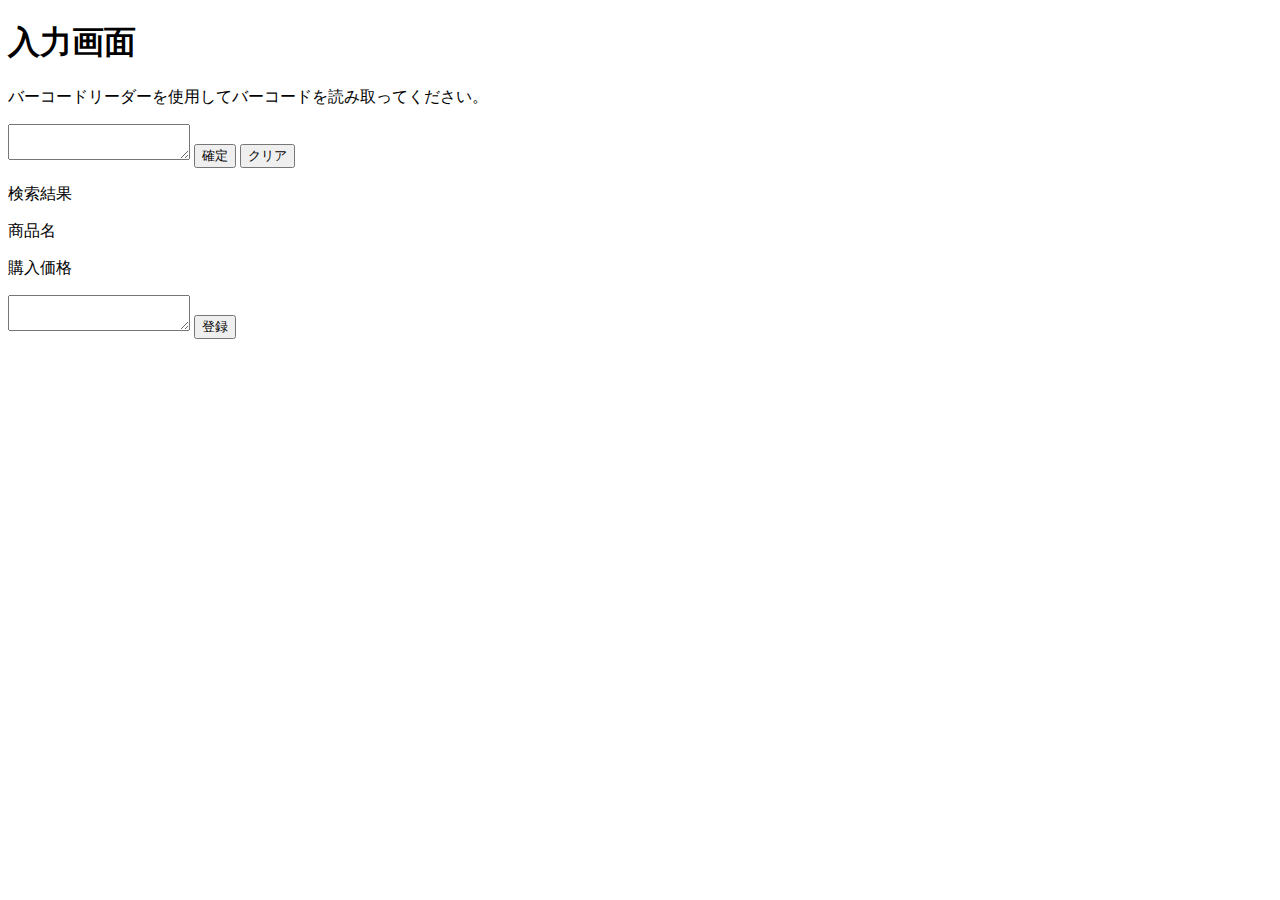
==== index.html @ 14c04bb7 "色々追加" ====
﻿<!DOCTYPE html>

<html lang="ja">
<head>
    <meta charset="utf-8">
    <title>バーコードリーダーを使ってみよう！</title>
</head>
<body>
    <h1>入力画面</h1>
    <p>バーコードリーダーを使用してバーコードを読み取ってください。</p>
    <textarea id="input" maxlength="13"></textarea>

    <button type="button" onclick="search()">
        確定
    </button>

    <button type="button" onclick="allclear()">
        クリア
    </button>
    <p id="janError"></p>
    <p>検索結果</p>
    <p>商品名</p><span id="itemName"></span>

    <p>購入価格</p>
    <textarea id="itemPrice"></textarea>
    <button type="button" onclick="search()">
        登録
    </button>

    <script>

        function search() {
            //JAN取得
            var serarhkeyword = document.getElementById("input").innerText;

            if (serarhkeyword.length == 13) {
                document.getElementById("janError").textContent = null;
                document.getElementById("itemPrice").textContent = null;

                var request = new XMLHttpRequest();
                //アプリケーションID（楽天）
                var applicationId = "1049198666783003336";
                //リクエスト作成
                var requestStr = "https://app.rakuten.co.jp/services/api/IchibaItem/" +
                    "Search/20170706?format=json&keyword=" +
                    serarhkeyword + "&applicationId=" + applicationId;

                request.open('GET', requestStr, true);
                request.responseType = 'json';

                request.onload = function () {
                    var data = this.response;
                    const from_json = JSON.parse(data);

                    // 確認用
                    console.log(from_json);

                    if (from_json.Items[0] != 0) {
                        document.getElementById("itemName").textContent = from_json.Items[1].Item.itemName;
                    }
                    else {
                        document.getElementById("itemName").textContent = "該当商品がありません"
                    }

                };

                request.send();
            }
            else {
                document.getElementById("itemName").textContent = null;
                document.getElementById("itemPrice").textContent = null;
                document.getElementById("janError").textContent = "JANコードの桁数が間違っています"
            }

        }

        function allclear() {
            document.getElementById("input").textContent = null;
            document.getElementById("itemName").textContent = null;
            document.getElementById("itemPrice").textContent = null;
            document.getElementById("janError").textContent = null;
        }

    </script>
</body>
</html>
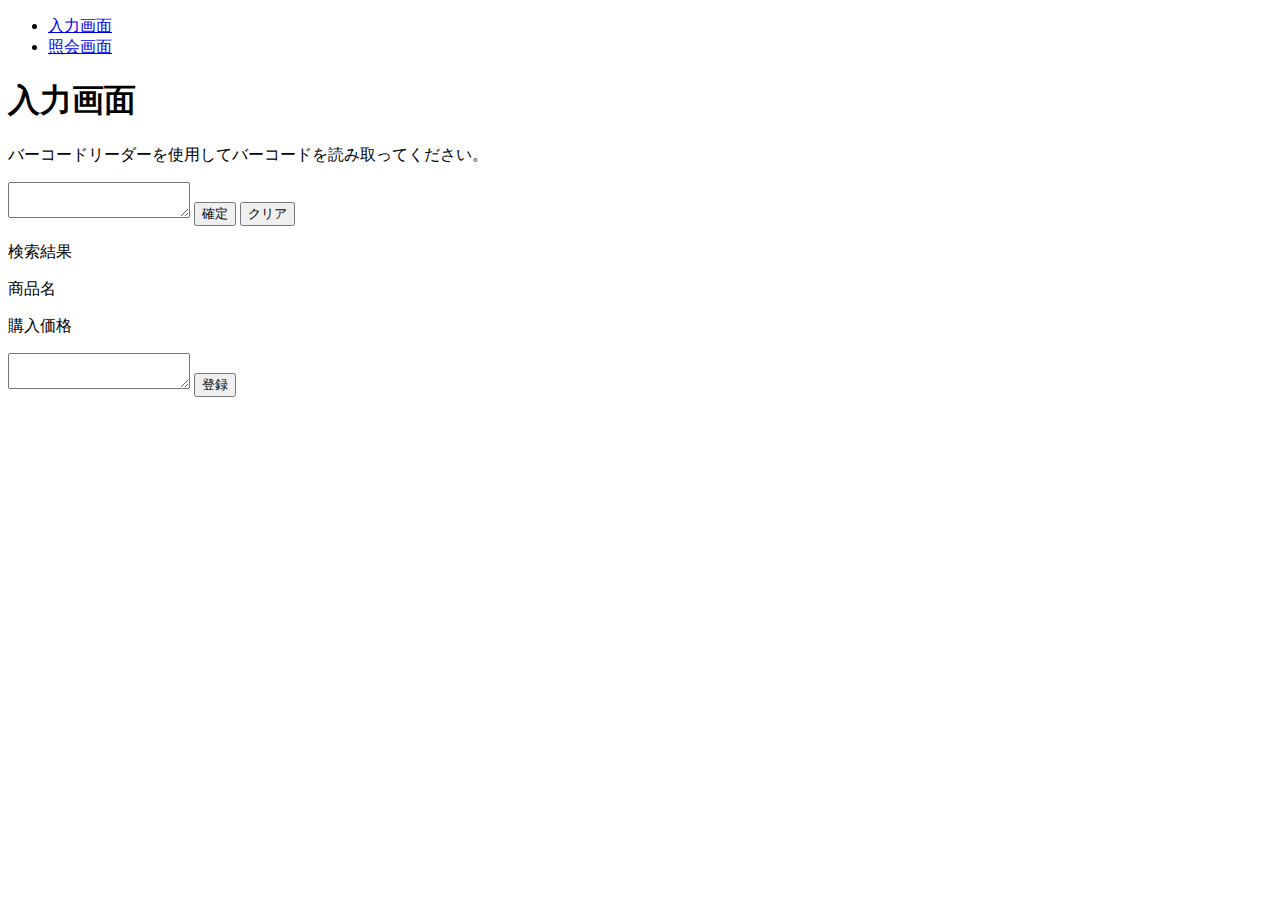
==== commit a2855b06: "ページ追加" ====
--- a/index.html
+++ b/index.html
@@ -6,6 +6,14 @@
     <title>バーコードリーダーを使ってみよう！</title>
 </head>
 <body>
+    <nav>
+        <ul>
+            <li><a href="index.html">入力画面</a></li>
+            <li><a href="table.html">照会画面</a></li>
+        </ul>
+    </nav>
+
+
     <h1>入力画面</h1>
     <p>バーコードリーダーを使用してバーコードを読み取ってください。</p>
     <textarea id="input" maxlength="13"></textarea>
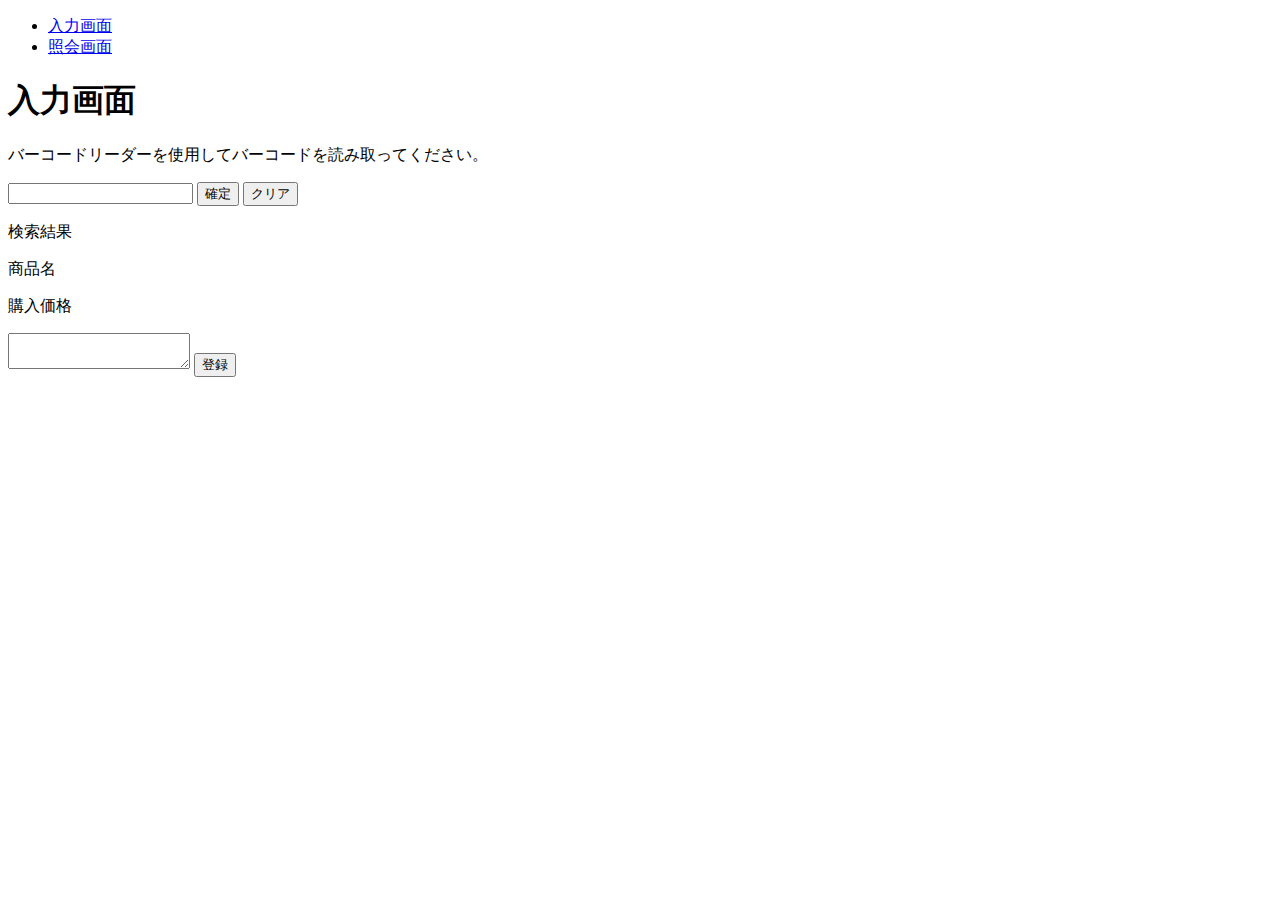
==== commit 3d24c321: "色々変更" ====
--- a/index.html
+++ b/index.html
@@ -16,7 +16,7 @@
 
     <h1>入力画面</h1>
     <p>バーコードリーダーを使用してバーコードを読み取ってください。</p>
-    <textarea id="input" maxlength="13"></textarea>
+    <input type="text" id="input" maxlength="13" >
 
     <button type="button" onclick="search()">
         確定
@@ -39,7 +39,7 @@
 
         function search() {
             //JAN取得
-            var serarhkeyword = document.getElementById("input").innerText;
+            var serarhkeyword = document.getElementById("input").value;
 
             if (serarhkeyword.length == 13) {
                 document.getElementById("janError").textContent = null;
@@ -58,13 +58,13 @@
 
                 request.onload = function () {
                     var data = this.response;
-                    const from_json = JSON.parse(data);
+                    //const from_json = JSON.parse(data);
 
                     // 確認用
-                    console.log(from_json);
+                    console.log(data);
 
-                    if (from_json.Items[0] != 0) {
-                        document.getElementById("itemName").textContent = from_json.Items[1].Item.itemName;
+                    if (data.Items.length != 0) {
+                        document.getElementById("itemName").textContent = data.Items[0].Item.itemName;
                     }
                     else {
                         document.getElementById("itemName").textContent = "該当商品がありません"
@@ -83,7 +83,7 @@
         }
 
         function allclear() {
-            document.getElementById("input").textContent = null;
+            document.getElementById("input").value = null;
             document.getElementById("itemName").textContent = null;
             document.getElementById("itemPrice").textContent = null;
             document.getElementById("janError").textContent = null;
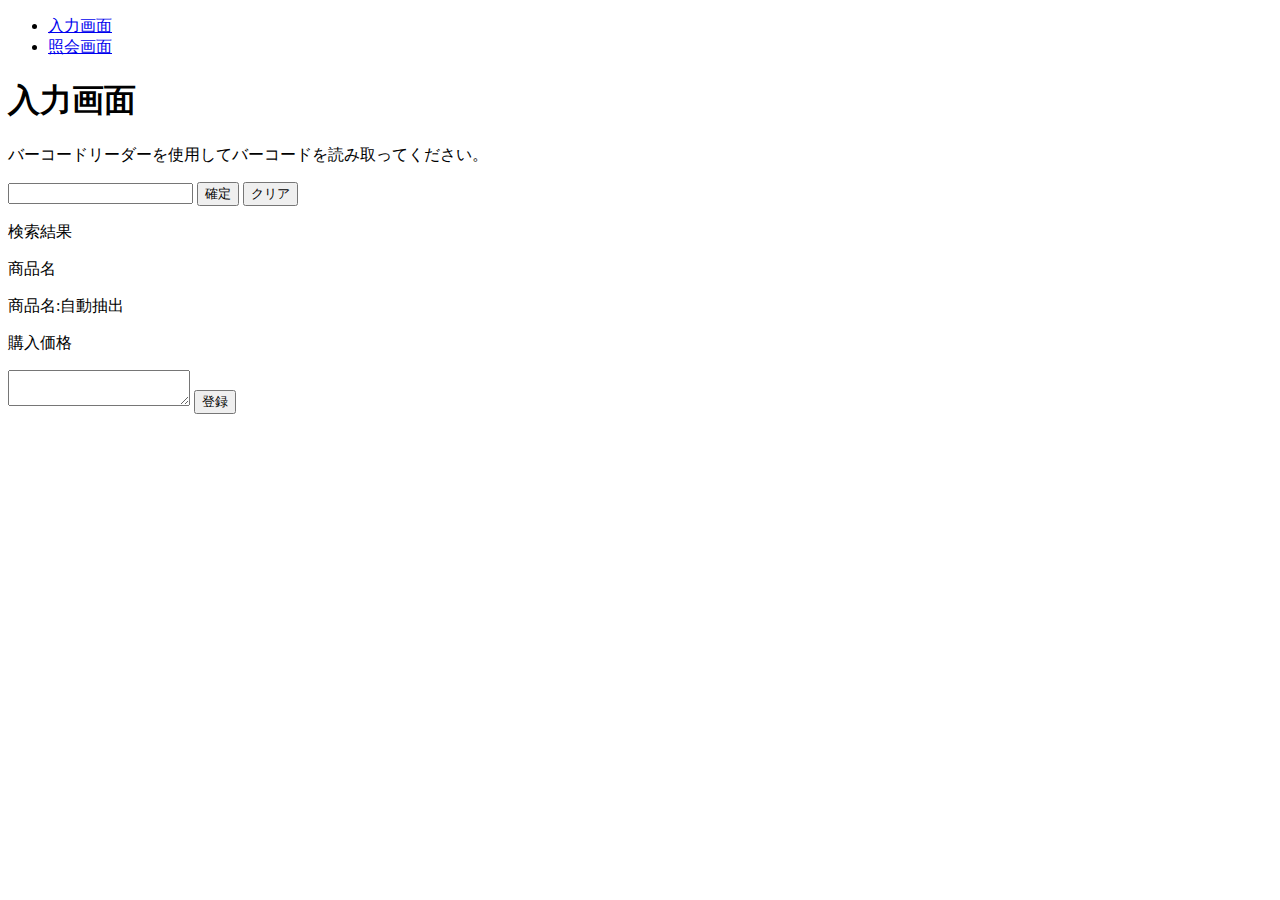
==== commit 00e5d305: "verの修正と文字の比較追加" ====
--- a/index.html
+++ b/index.html
@@ -16,7 +16,9 @@
 
     <h1>入力画面</h1>
     <p>バーコードリーダーを使用してバーコードを読み取ってください。</p>
-    <input type="text" id="input" maxlength="13" >
+    <literal>
+    <input type="text" pattern="^[a-zA-Z0-9]+$" maxlength="13" id="input">
+    </literal>
 
     <button type="button" onclick="search()">
         確定
@@ -28,6 +30,7 @@
     <p id="janError"></p>
     <p>検索結果</p>
     <p>商品名</p><span id="itemName"></span>
+    <p>商品名:自動抽出</p><span id="itemName_auto"></span>
 
     <p>購入価格</p>
     <textarea id="itemPrice"></textarea>
@@ -39,17 +42,17 @@
 
         function search() {
             //JAN取得
-            var serarhkeyword = document.getElementById("input").value;
+            const serarhkeyword = document.getElementById("input").value;
 
             if (serarhkeyword.length == 13) {
                 document.getElementById("janError").textContent = null;
                 document.getElementById("itemPrice").textContent = null;
 
-                var request = new XMLHttpRequest();
+                const request = new XMLHttpRequest();
                 //アプリケーションID（楽天）
-                var applicationId = "1049198666783003336";
+                const applicationId = "1049198666783003336";
                 //リクエスト作成
-                var requestStr = "https://app.rakuten.co.jp/services/api/IchibaItem/" +
+                const requestStr = "https://app.rakuten.co.jp/services/api/IchibaItem/" +
                     "Search/20170706?format=json&keyword=" +
                     serarhkeyword + "&applicationId=" + applicationId;
 
@@ -57,7 +60,7 @@
                 request.responseType = 'json';
 
                 request.onload = function () {
-                    var data = this.response;
+                    const data = this.response;
                     //const from_json = JSON.parse(data);
 
                     // 確認用
@@ -65,6 +68,35 @@
 
                     if (data.Items.length != 0) {
                         document.getElementById("itemName").textContent = data.Items[0].Item.itemName;
+
+                        //30個格納
+                        const ItemNameArray = [];
+
+                        for (let i = 0; i < 30; i++) {
+                            ItemNameArray.push(data.Items[i].Item.itemName)
+                        }
+                        console.log(ItemNameArray)
+
+                        //比較したい
+                        for (let i = 0; i < ItemNameArray[0].length; i++) {
+                            for (let j = 4; j < ItemNameArray[0].length; j++) {
+                                const base = ItemNameArray[0].replace(/\s+/g, "").substr(i, j)
+                                try {
+                                    if ((ItemNameArray[1].replace(/\s+/g, "").match(base))) {
+                                        var result = (ItemNameArray[1].replace(/\s+/g, "").match(base))
+                                        console.log(result)
+                                    }
+                                    else {
+                                        break;
+                                    }
+                                } catch (e) {
+
+                                }
+                            }
+                            if (result)
+                                break;
+                        }
+                        document.getElementById("itemName_auto").textContent = result;
                     }
                     else {
                         document.getElementById("itemName").textContent = "該当商品がありません"
@@ -87,6 +119,7 @@
             document.getElementById("itemName").textContent = null;
             document.getElementById("itemPrice").textContent = null;
             document.getElementById("janError").textContent = null;
+            document.getElementById("itemName_auto").textContent = null;
         }
 
     </script>
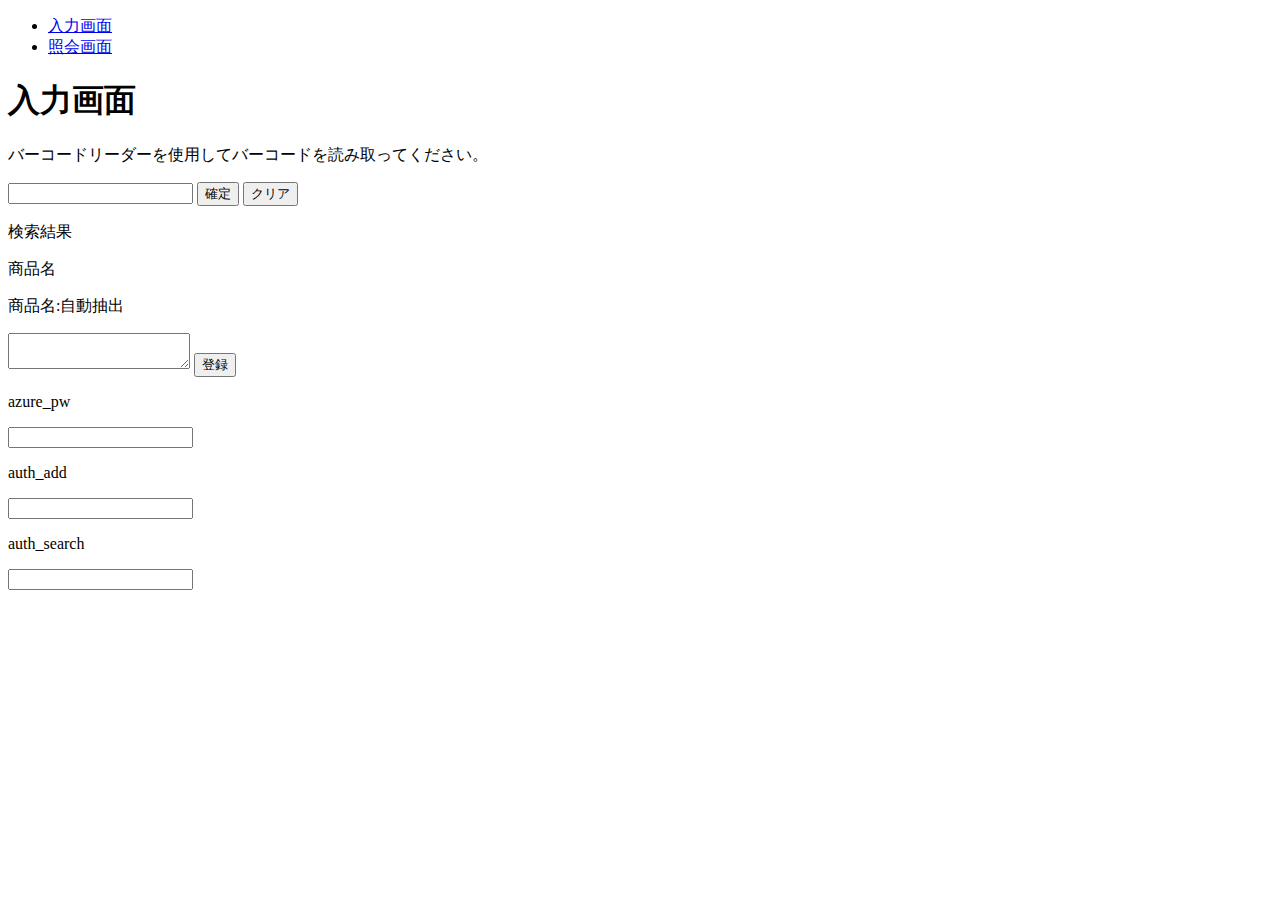
==== commit 965b2cdd: "大幅追加" ====
--- a/index.html
+++ b/index.html
@@ -17,7 +17,7 @@
     <h1>入力画面</h1>
     <p>バーコードリーダーを使用してバーコードを読み取ってください。</p>
     <literal>
-    <input type="text" pattern="^[a-zA-Z0-9]+$" maxlength="13" id="input">
+        <input type="text" pattern="^[a-zA-Z0-9]+$" maxlength="13" id="input">
     </literal>
 
     <button type="button" onclick="search()">
@@ -30,85 +30,126 @@
     <p id="janError"></p>
     <p>検索結果</p>
     <p>商品名</p><span id="itemName"></span>
-    <p>商品名:自動抽出</p><span id="itemName_auto"></span>
+    <p>商品名:自動抽出</p><textarea id="itemName_auto"></textarea>
 
+    <!--
     <p>購入価格</p>
     <textarea id="itemPrice"></textarea>
-    <button type="button" onclick="search()">
+        -->
+    <button type="button" onclick="add()">
         登録
     </button>
+    <p>azure_pw</p>
+    <literal>
+        <input type="text" id="azure_pw">
+    </literal>
+    <p>auth_add</p>
+    <literal>
+        <input type="text" id="auth_add">
+    </literal>
+    <p>auth_search</p>
+    <literal>
+        <input type="text" id="auth_search">
+    </literal>
 
     <script>
-
         function search() {
             //JAN取得
-            const serarhkeyword = document.getElementById("input").value;
+            const searchkeyword = document.getElementById("input").value;
+            const azure_pw = document.getElementById("azure_pw").value;
+            const auth_search = document.getElementById("auth_search").value;
 
-            if (serarhkeyword.length == 13) {
+            if (searchkeyword.length == 13) {
                 document.getElementById("janError").textContent = null;
-                document.getElementById("itemPrice").textContent = null;
+                //document.getElementById("itemPrice").textContent = null;
 
-                const request = new XMLHttpRequest();
-                //アプリケーションID（楽天）
-                const applicationId = "1049198666783003336";
-                //リクエスト作成
-                const requestStr = "https://app.rakuten.co.jp/services/api/IchibaItem/" +
-                    "Search/20170706?format=json&keyword=" +
-                    serarhkeyword + "&applicationId=" + applicationId;
 
-                request.open('GET', requestStr, true);
-                request.responseType = 'json';
 
-                request.onload = function () {
-                    const data = this.response;
-                    //const from_json = JSON.parse(data);
+                const request1 = new XMLHttpRequest();
+                //const requestStr = "http://localhost:7137/api/item_search?janCode=" + searchkeyword + "&password=" + azure_pw;
+                const requestStr = "https://tabunoki-functions.azurewebsites.net/api/item_search?janCode=" + searchkeyword +
+                    "&password=" + azure_pw + "&code=" + auth_search;
 
+                request1.open('GET', requestStr, false);
+                request1.onload = function () {
+                    const itemName_query = this.response;
                     // 確認用
-                    console.log(data);
+                    console.log(itemName_query);
 
-                    if (data.Items.length != 0) {
-                        document.getElementById("itemName").textContent = data.Items[0].Item.itemName;
+                    if (itemName_query == "") {
 
-                        //30個格納
-                        const ItemNameArray = [];
+                        const request = new XMLHttpRequest();
+                        //アプリケーションID（楽天）
+                        const applicationId = "1049198666783003336";
+                        //リクエスト作成
+                        const requestStr = "https://app.rakuten.co.jp/services/api/IchibaItem/" +
+                            "Search/20170706?format=json&keyword=" +
+                            searchkeyword + "&applicationId=" + applicationId;
 
-                        for (let i = 0; i < 30; i++) {
-                            ItemNameArray.push(data.Items[i].Item.itemName)
-                        }
-                        console.log(ItemNameArray)
+                        request.open('GET', requestStr, true);
+                        request.responseType = 'json';
 
-                        //比較したい
-                        for (let i = 0; i < ItemNameArray[0].length; i++) {
-                            for (let j = 4; j < ItemNameArray[0].length; j++) {
-                                const base = ItemNameArray[0].replace(/\s+/g, "").substr(i, j)
-                                try {
-                                    if ((ItemNameArray[1].replace(/\s+/g, "").match(base))) {
-                                        var result = (ItemNameArray[1].replace(/\s+/g, "").match(base))
-                                        console.log(result)
+                        request.onload = function () {
+                            const data = this.response;
+
+                            // 確認用
+                            console.log(data);
+
+                            if (data.Items.length != 0) {
+                                document.getElementById("itemName").textContent = data.Items[0].Item.itemName;
+
+                                //30個格納
+                                const ItemNameArray = [];
+
+                                for (let i = 0; i < 30; i++) {
+                                    ItemNameArray.push(data.Items[i].Item.itemName)
+                                }
+                                console.log(ItemNameArray)
+                                /*
+                                //比較したい
+                                for (let i = 0; i < ItemNameArray[0].length; i++) {
+                                    for (let j = 4; j < ItemNameArray[0].length; j++) {
+                                        const base = ItemNameArray[0].replace(/\s+/g, "").substr(i, j)
+                                        try {
+                                            if ((ItemNameArray[1].replace(/\s+/g, "").match(base))) {
+                                                var result = (ItemNameArray[1].replace(/\s+/g, "").match(base))
+                                                console.log(result)
+                                            }
+                                            else {
+                                                break;
+                                            }
+                                        } catch (e) {
+
+                                        }
                                     }
-                                    else {
+                                    if (result)
                                         break;
-                                    }
-                                } catch (e) {
+                                }
+                                document.getElementById("itemName_auto").textContent = result;
+                                */
+                            }
+                            else {
+                                document.getElementById("itemName").textContent = "該当商品がありません";
+                            }
 
-                                }
-                            }
-                            if (result)
-                                break;
-                        }
-                        document.getElementById("itemName_auto").textContent = result;
+                        };
+
+
+                        request.send();
+
                     }
                     else {
-                        document.getElementById("itemName").textContent = "該当商品がありません"
+                        document.getElementById("itemName").textContent = itemName_query;
                     }
+
 
                 };
 
-                request.send();
+                request1.send();
             }
             else {
                 document.getElementById("itemName").textContent = null;
-                document.getElementById("itemPrice").textContent = null;
+                //document.getElementById("itemPrice").textContent = null;
                 document.getElementById("janError").textContent = "JANコードの桁数が間違っています"
             }
 
@@ -117,11 +158,40 @@
         function allclear() {
             document.getElementById("input").value = null;
             document.getElementById("itemName").textContent = null;
-            document.getElementById("itemPrice").textContent = null;
+            //document.getElementById("itemPrice").textContent = null;
             document.getElementById("janError").textContent = null;
             document.getElementById("itemName_auto").textContent = null;
         }
 
+        function add() {
+            const janCode = document.getElementById("input").value;
+            const itemName = document.getElementById("itemName_auto").value;
+            const azure_pw = document.getElementById("azure_pw").value;
+            const auth_add = document.getElementById("auth_add").value;
+
+            const request = new XMLHttpRequest();
+            //const requestStr = "http://localhost:7137/api/item_add?janCode=" + janCode + "&itemName=" + itemName + "&password=" + azure_pw;
+            const requestStr = "https://tabunoki-functions.azurewebsites.net/api/item_add?janCode=" + janCode + "&itemName=" + itemName +
+                "&password=" + azure_pw + "&code=" + auth_add;
+
+            request.open('POST', requestStr, true);
+            /*
+            request.responseType = 'json';
+
+            request.onload = function () {
+                const data = this.response;
+
+                // 確認用
+                console.log(data);
+
+            };
+            */
+
+            request.send();
+
+        }
+
+
     </script>
 </body>
 </html>
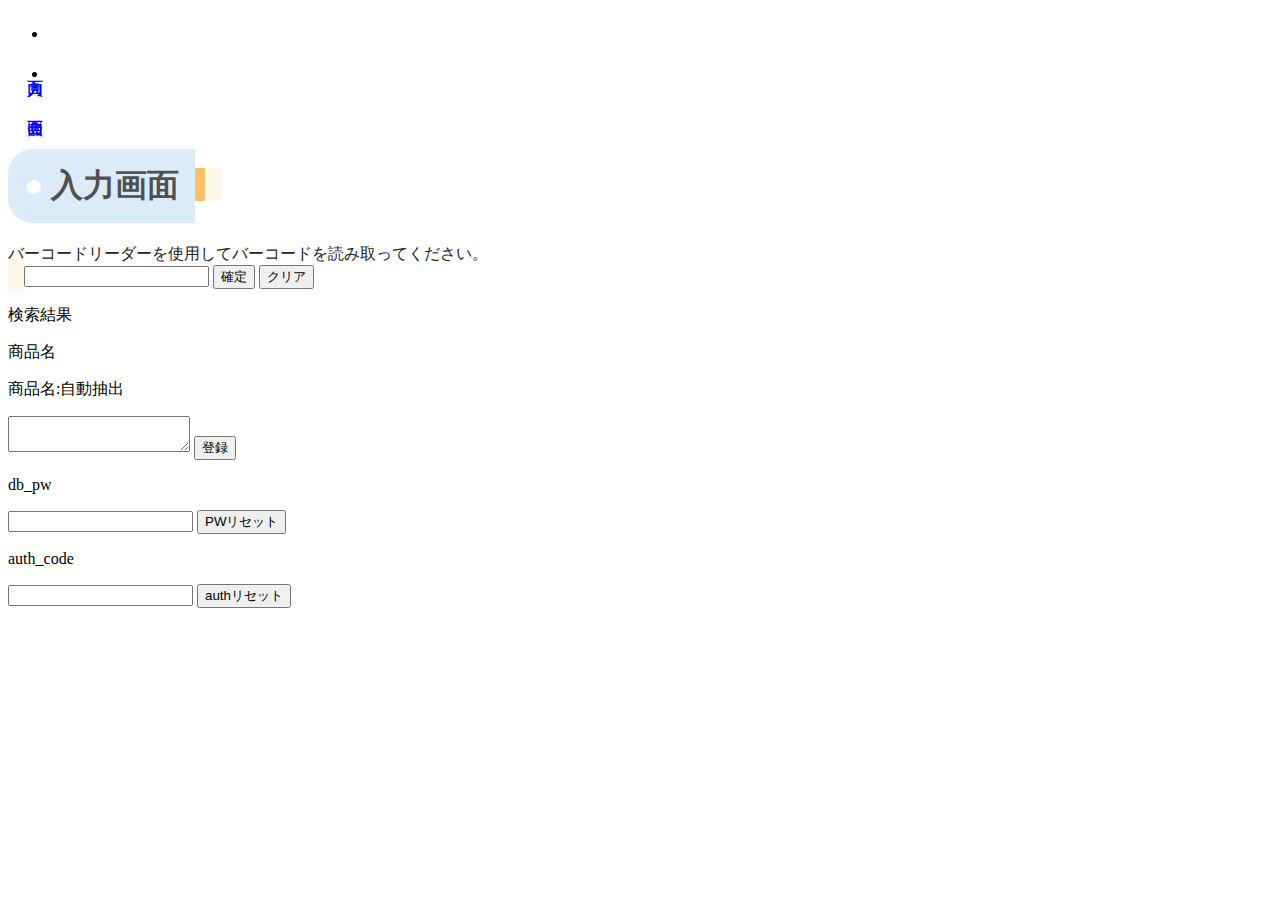
==== commit 110dc15b: "10/21追加" ====
--- a/index.html
+++ b/index.html
@@ -4,18 +4,26 @@
 <head>
     <meta charset="utf-8">
     <title>バーコードリーダーを使ってみよう！</title>
+    <link rel="stylesheet" href="style.css">
 </head>
-<body>
+<body onload="onLoad()">
+    <!--
     <nav>
         <ul>
             <li><a href="index.html">入力画面</a></li>
             <li><a href="table.html">照会画面</a></li>
         </ul>
-    </nav>
+    </nav>-->
+    <ul class="list">
+        <li class="item"><a href="index.html">入力画面</a></li>
+        <li class="item"><a href="table.html">照会画面</a></li>
+    </ul>
 
 
     <h1>入力画面</h1>
-    <p>バーコードリーダーを使用してバーコードを読み取ってください。</p>
+    <dev class="box8">
+        <p>バーコードリーダーを使用してバーコードを読み取ってください。</p>
+    </dev>
     <literal>
         <input type="text" pattern="^[a-zA-Z0-9]+$" maxlength="13" id="input">
     </literal>
@@ -39,118 +47,181 @@
     <button type="button" onclick="add()">
         登録
     </button>
-    <p>azure_pw</p>
+    <p>db_pw</p>
     <literal>
-        <input type="text" id="azure_pw">
+        <input type="text" id="db_pw">
     </literal>
-    <p>auth_add</p>
+    <button type="button" onclick="pw_delet()">
+        PWリセット
+    </button>
+    <p>auth_code</p>
     <literal>
-        <input type="text" id="auth_add">
+        <input type="text" id="auth_code">
     </literal>
-    <p>auth_search</p>
-    <literal>
-        <input type="text" id="auth_search">
-    </literal>
+    <button type="button" onclick="auth_delet()">
+        authリセット
+    </button>
 
     <script>
+        
+        //window.onload = onLoad;
+        function onLoad() {
+            // db_pw取得
+            if (!localStorage.getItem('db_pw')) {
+            }
+            else {
+                document.getElementById("db_pw").value = "登録済みです";
+            }
+
+            // auth_code取得
+            if (!localStorage.getItem('auth_code')) {
+            }
+            else {
+                document.getElementById("auth_code").value = "登録済みです";
+            }
+        }
+        
+
+
         function search() {
-            //JAN取得
-            const searchkeyword = document.getElementById("input").value;
-            const azure_pw = document.getElementById("azure_pw").value;
-            const auth_search = document.getElementById("auth_search").value;
-
-            if (searchkeyword.length == 13) {
-                document.getElementById("janError").textContent = null;
-                //document.getElementById("itemPrice").textContent = null;
-
-
-
-                const request1 = new XMLHttpRequest();
-                //const requestStr = "http://localhost:7137/api/item_search?janCode=" + searchkeyword + "&password=" + azure_pw;
-                const requestStr = "https://tabunoki-functions.azurewebsites.net/api/item_search?janCode=" + searchkeyword +
-                    "&password=" + azure_pw + "&code=" + auth_search;
-
-                request1.open('GET', requestStr, false);
-                request1.onload = function () {
-                    const itemName_query = this.response;
-                    // 確認用
-                    console.log(itemName_query);
-
-                    if (itemName_query == "") {
-
-                        const request = new XMLHttpRequest();
-                        //アプリケーションID（楽天）
-                        const applicationId = "1049198666783003336";
-                        //リクエスト作成
-                        const requestStr = "https://app.rakuten.co.jp/services/api/IchibaItem/" +
-                            "Search/20170706?format=json&keyword=" +
-                            searchkeyword + "&applicationId=" + applicationId;
-
-                        request.open('GET', requestStr, true);
-                        request.responseType = 'json';
-
-                        request.onload = function () {
-                            const data = this.response;
-
-                            // 確認用
-                            console.log(data);
-
-                            if (data.Items.length != 0) {
-                                document.getElementById("itemName").textContent = data.Items[0].Item.itemName;
-
-                                //30個格納
-                                const ItemNameArray = [];
-
-                                for (let i = 0; i < 30; i++) {
-                                    ItemNameArray.push(data.Items[i].Item.itemName)
+
+            try {
+                // db_pw取得
+                if (!localStorage.getItem('db_pw')) {
+                    const db_pw = document.getElementById("db_pw").value;
+                    if (db_pw == "") {
+                        window.alert("db_pwを入力してください");
+                        throw new Error('pw登録エラー');
+                    }
+                    else {
+                        localStorage.setItem('db_pw', db_pw);
+                        document.getElementById("db_pw").value = "登録済みです";
+                    }
+                }
+                else {
+                    db_pw = localStorage.getItem('db_pw');
+                }
+
+                // auth_code取得
+                if (!localStorage.getItem('auth_code')) {
+                    const auth_code = document.getElementById("auth_code").value;
+                    if (auth_code == "") {
+                        window.alert("auth_codeを入力してください");
+                        throw new Error('auth_code登録エラー');
+                    }
+                    else {
+                        localStorage.setItem('auth_code', auth_code);
+                        document.getElementById("auth_code").value = "登録済みです";
+                    }
+                }
+                else {
+                    auth_code = localStorage.getItem('auth_code');
+                }
+
+                //JAN取得
+                const searchkeyword = document.getElementById("input").value;
+
+                if (searchkeyword.length == 13) {
+                    document.getElementById("janError").textContent = null;
+                    //document.getElementById("itemPrice").textContent = null;
+
+
+
+                    const request1 = new XMLHttpRequest();
+                    //const requestStr = "http://localhost:7137/api/item_search?janCode=" + searchkeyword + "&password=" + db_pw;
+                    const requestStr = "https://tabunoki-functions.azurewebsites.net/api/item_search?janCode=" + searchkeyword +
+                        "&password=" + db_pw + "&code=" + auth_code;
+
+                    request1.open('GET', requestStr, false);
+                    request1.onload = function () {
+                        const itemName_query = this.response;
+                        // 確認用
+                        console.log(itemName_query);
+
+                        if (itemName_query == "") {
+
+                            const request = new XMLHttpRequest();
+                            //アプリケーションID（楽天）
+                            const applicationId = "1049198666783003336";
+                            //リクエスト作成
+                            const requestStr = "https://app.rakuten.co.jp/services/api/IchibaItem/" +
+                                "Search/20170706?format=json&keyword=" +
+                                searchkeyword + "&applicationId=" + applicationId;
+
+                            request.open('GET', requestStr, true);
+                            request.responseType = 'json';
+
+                            request.onload = function () {
+                                const data = this.response;
+
+                                // 確認用
+                                console.log(data);
+
+                                if (data.Items.length != 0) {
+                                    document.getElementById("itemName").textContent = data.Items[0].Item.itemName;
+
+                                    //30個格納
+                                    const ItemNameArray = [];
+
+                                    for (let i = 0; i < 30; i++) {
+                                        ItemNameArray.push(data.Items[i].Item.itemName)
+                                    }
+                                    console.log(ItemNameArray)
+                                    /*
+                                    //比較したい
+                                    for (let i = 0; i < ItemNameArray[0].length; i++) {
+                                        for (let j = 4; j < ItemNameArray[0].length; j++) {
+                                            const base = ItemNameArray[0].replace(/\s+/g, "").substr(i, j)
+                                            try {
+                                                if ((ItemNameArray[1].replace(/\s+/g, "").match(base))) {
+                                                    var result = (ItemNameArray[1].replace(/\s+/g, "").match(base))
+                                                    console.log(result)
+                                                }
+                                                else {
+                                                    break;
+                                                }
+                                            } catch (e) {
+    
+                                            }
+                                        }
+                                        if (result)
+                                            break;
+                                    }
+                                    document.getElementById("itemName_auto").textContent = result;
+                                    */
                                 }
-                                console.log(ItemNameArray)
-                                /*
-                                //比較したい
-                                for (let i = 0; i < ItemNameArray[0].length; i++) {
-                                    for (let j = 4; j < ItemNameArray[0].length; j++) {
-                                        const base = ItemNameArray[0].replace(/\s+/g, "").substr(i, j)
-                                        try {
-                                            if ((ItemNameArray[1].replace(/\s+/g, "").match(base))) {
-                                                var result = (ItemNameArray[1].replace(/\s+/g, "").match(base))
-                                                console.log(result)
-                                            }
-                                            else {
-                                                break;
-                                            }
-                                        } catch (e) {
-
-                                        }
-                                    }
-                                    if (result)
-                                        break;
+                                else {
+                                    document.getElementById("itemName").textContent = "該当商品がありません";
                                 }
-                                document.getElementById("itemName_auto").textContent = result;
-                                */
-                            }
-                            else {
-                                document.getElementById("itemName").textContent = "該当商品がありません";
-                            }
-
-                        };
-
-
-                        request.send();
-
-                    }
-                    else {
-                        document.getElementById("itemName").textContent = itemName_query;
-                    }
-
-
-                };
-
-                request1.send();
-            }
-            else {
-                document.getElementById("itemName").textContent = null;
-                //document.getElementById("itemPrice").textContent = null;
-                document.getElementById("janError").textContent = "JANコードの桁数が間違っています"
+
+                            };
+
+
+                            request.send();
+
+                        }
+                        else if (itemName_query == "pwError") {
+                            window.alert("パスワードが間違っています。");
+                        }
+                        else {
+                            document.getElementById("itemName").textContent = itemName_query;
+                        }
+
+
+                    };
+
+                    request1.send();
+                }
+                else {
+                    document.getElementById("itemName").textContent = null;
+                    //document.getElementById("itemPrice").textContent = null;
+                    document.getElementById("janError").textContent = "JANコードの桁数が間違っています"
+                }
+
+            } catch (e) {
+
+                console.log(e.message);
+
             }
 
         }
@@ -160,37 +231,94 @@
             document.getElementById("itemName").textContent = null;
             //document.getElementById("itemPrice").textContent = null;
             document.getElementById("janError").textContent = null;
-            document.getElementById("itemName_auto").textContent = null;
+            document.getElementById("itemName_auto").value = null;
         }
 
         function add() {
-            const janCode = document.getElementById("input").value;
-            const itemName = document.getElementById("itemName_auto").value;
-            const azure_pw = document.getElementById("azure_pw").value;
-            const auth_add = document.getElementById("auth_add").value;
-
-            const request = new XMLHttpRequest();
-            //const requestStr = "http://localhost:7137/api/item_add?janCode=" + janCode + "&itemName=" + itemName + "&password=" + azure_pw;
-            const requestStr = "https://tabunoki-functions.azurewebsites.net/api/item_add?janCode=" + janCode + "&itemName=" + itemName +
-                "&password=" + azure_pw + "&code=" + auth_add;
-
-            request.open('POST', requestStr, true);
-            /*
-            request.responseType = 'json';
-
-            request.onload = function () {
-                const data = this.response;
-
-                // 確認用
-                console.log(data);
-
-            };
-            */
-
-            request.send();
-
-        }
-
+            try {
+                // db_pw取得
+                if (!localStorage.getItem('db_pw')) {
+                    const db_pw = document.getElementById("db_pw").value;
+                    if (db_pw == "") {
+                        window.alert("db_pwを入力してください");
+                        throw new Error('pw登録エラー');
+                    }
+                    else {
+                        localStorage.setItem('db_pw', db_pw);
+                        document.getElementById("db_pw").value = "登録済みです";
+                    }
+                }
+                else {
+                    db_pw = localStorage.getItem('db_pw');
+                }
+
+                // auth_code取得
+                if (!localStorage.getItem('auth_code')) {
+                    const auth_code = document.getElementById("auth_code").value;
+                    if (auth_code == "") {
+                        window.alert("auth_codeを入力してください");
+                        throw new Error('auth_code登録エラー');
+                    }
+                    else {
+                        localStorage.setItem('auth_code', auth_code);
+                        document.getElementById("auth_code").value = "登録済みです";
+                    }
+                }
+                else {
+                    auth_code = localStorage.getItem("auth_code");
+                }
+
+
+
+                const janCode = document.getElementById("input").value;
+                const itemName = document.getElementById("itemName_auto").value;
+
+                const request = new XMLHttpRequest();
+                //const requestStr = "http://localhost:7137/api/item_add?janCode=" + janCode + "&itemName=" + itemName + "&password=" + db_pw;
+                const requestStr = "https://tabunoki-functions.azurewebsites.net/api/item_add?janCode=" + janCode + "&itemName=" + itemName +
+                    "&password=" + db_pw + "&code=" + auth_code;
+
+                request.open('POST', requestStr, true);
+
+
+                request.onload = function () {
+                    const data = this.response;
+                    if (data == "jyuuhukuError") {
+                        window.alert("既に登録済みです");
+                    }
+                    else if (data == "pwError") {
+                        window.alert("パスワードが間違っています。");
+                    }
+                    else if (data == "otherError") {
+                        window.alert("致命的エラーです。");
+                    }
+                    else if (data == "1") {
+                        window.alert("登録しました。");
+                    }
+
+                    // 確認用
+                    // console.log(data);
+
+                };
+
+                request.send();
+
+            } catch (e) {
+
+                console.log(e.message);
+
+            }
+
+        }
+
+        function pw_delet() {
+            localStorage.removeItem('db_pw');
+            document.getElementById("db_pw").value = null;
+        }
+        function auth_delet() {
+            localStorage.removeItem('auth_code');
+            document.getElementById("auth_code").value = null;
+        }
 
     </script>
 </body>
--- a/style.css
+++ b/style.css
@@ -0,0 +1,57 @@
+﻿body {
+}
+.menu_list {
+    height: 300px;
+}
+
+.pagination {
+    list-style: none;
+}
+
+    .pagination li {
+        display: inline-block;
+        margin: 0 0.5em;
+        cursor: pointer;
+    }
+.sample {
+    color: red;
+}
+.ul {
+    list-style: none;
+}
+.list {
+    right: 0px;
+    display: flex;
+    writing-mode: vertical-rl;
+}
+.item {
+    padding: 20px 0;
+}
+.box8 {
+    padding: 0.5em 1em;
+    margin: 2em 0;
+    color: #232323;
+    background: #fff8e8;
+    border-left: solid 10px #ffc06e;
+}
+
+    .box8 p {
+        margin: 0;
+        padding: 0;
+    }
+
+h1 {
+    color: #505050; /*文字色*/
+    padding: 0.5em; /*文字周りの余白*/
+    display: inline-block; /*おまじない*/
+    line-height: 1.3; /*行高*/
+    background: #dbebf8; /*背景色*/
+    vertical-align: middle;
+    border-radius: 25px 0px 0px 25px; /*左側の角を丸く*/
+}
+
+    h1:before {
+        content: '●';
+        color: white;
+        margin-right: 8px;
+    }
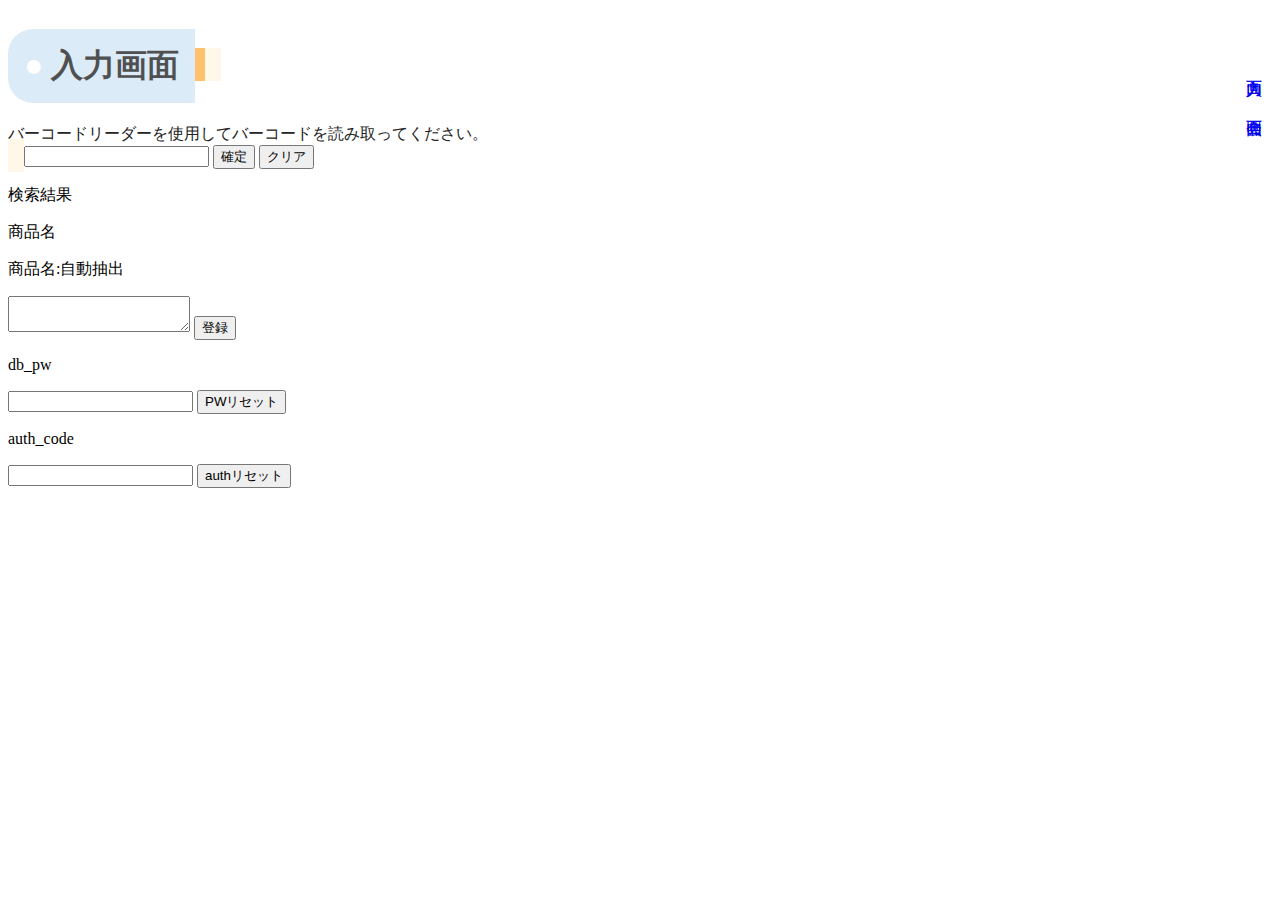
==== commit a16a0f88: "ページング" ====
--- a/index.html
+++ b/index.html
@@ -91,7 +91,7 @@
                     const db_pw = document.getElementById("db_pw").value;
                     if (db_pw == "") {
                         window.alert("db_pwを入力してください");
-                        throw new Error('pw登録エラー');
+                        return;
                     }
                     else {
                         localStorage.setItem('db_pw', db_pw);
@@ -107,7 +107,7 @@
                     const auth_code = document.getElementById("auth_code").value;
                     if (auth_code == "") {
                         window.alert("auth_codeを入力してください");
-                        throw new Error('auth_code登録エラー');
+                        return;
                     }
                     else {
                         localStorage.setItem('auth_code', auth_code);
@@ -241,7 +241,7 @@
                     const db_pw = document.getElementById("db_pw").value;
                     if (db_pw == "") {
                         window.alert("db_pwを入力してください");
-                        throw new Error('pw登録エラー');
+                        return;
                     }
                     else {
                         localStorage.setItem('db_pw', db_pw);
@@ -257,7 +257,7 @@
                     const auth_code = document.getElementById("auth_code").value;
                     if (auth_code == "") {
                         window.alert("auth_codeを入力してください");
-                        throw new Error('auth_code登録エラー');
+                        return;
                     }
                     else {
                         localStorage.setItem('auth_code', auth_code);
--- a/style.css
+++ b/style.css
@@ -16,12 +16,14 @@
 .sample {
     color: red;
 }
-.ul {
+ul {
     list-style: none;
 }
+
 .list {
-    right: 0px;
+    right: 0;
     display: flex;
+    position: absolute;
     writing-mode: vertical-rl;
 }
 .item {
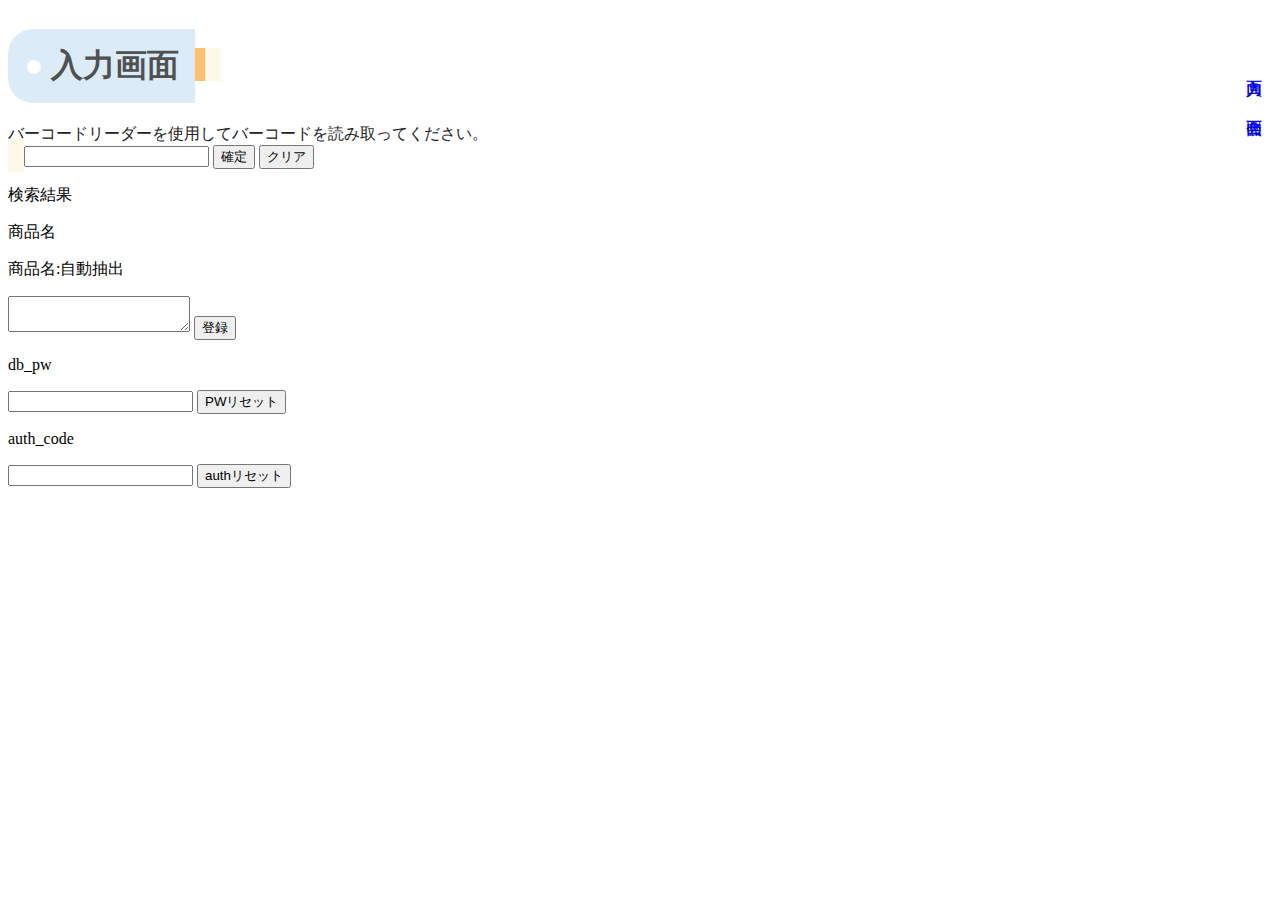
==== commit 9b8762a8: "少々修正" ====
--- a/index.html
+++ b/index.html
@@ -63,6 +63,11 @@
     </button>
 
     <script>
+        window.onerror = function (message, file, line, col, error) {
+            var trace = printStackTrace({ e: error });
+            alert(trace.join('\n\n'));
+            return true;
+        };
         
         //window.onload = onLoad;
         function onLoad() {
@@ -84,144 +89,136 @@
 
 
         function search() {
-
-            try {
-                // db_pw取得
-                if (!localStorage.getItem('db_pw')) {
-                    const db_pw = document.getElementById("db_pw").value;
-                    if (db_pw == "") {
-                        window.alert("db_pwを入力してください");
-                        return;
+            // db_pw取得
+            if (!localStorage.getItem('db_pw')) {
+                const db_pw = document.getElementById("db_pw").value;
+                if (!db_pw) {
+                    window.alert("db_pwを入力してください");
+                    return;
+                }
+                else {
+                    localStorage.setItem('db_pw', db_pw);
+                    document.getElementById("db_pw").value = "登録済みです";
+                }
+            }
+            else {
+                db_pw = localStorage.getItem('db_pw');
+            }
+
+            // auth_code取得
+            if (!localStorage.getItem('auth_code')) {
+                const auth_code = document.getElementById("auth_code").value;
+                if (!auth_code) {
+                    window.alert("auth_codeを入力してください");
+                    return;
+                }
+                else {
+                    localStorage.setItem('auth_code', auth_code);
+                    document.getElementById("auth_code").value = "登録済みです";
+                }
+            }
+            else {
+                auth_code = localStorage.getItem('auth_code');
+            }
+
+            //JAN取得
+            const searchkeyword = document.getElementById("input").value;
+
+            if (searchkeyword.length == 13) {
+                document.getElementById("janError").textContent = null;
+                //document.getElementById("itemPrice").textContent = null;
+
+
+
+                const request1 = new XMLHttpRequest();
+                //const requestStr = "http://localhost:7137/api/item_search?janCode=" + searchkeyword + "&password=" + db_pw;
+                const requestStr = "https://tabunoki-functions.azurewebsites.net/api/item_search?janCode=" + searchkeyword +
+                    "&password=" + db_pw + "&code=" + auth_code;
+
+                request1.open('GET', requestStr, false);
+                request1.onload = function () {
+                    const itemName_query = this.response;
+                    // 確認用
+                    console.log(itemName_query);
+
+                    if (itemName_query == "") {
+
+                        const request = new XMLHttpRequest();
+                        //アプリケーションID（楽天）
+                        const applicationId = "1049198666783003336";
+                        //リクエスト作成
+                        const requestStr = "https://app.rakuten.co.jp/services/api/IchibaItem/" +
+                            "Search/20170706?format=json&keyword=" +
+                            searchkeyword + "&applicationId=" + applicationId;
+
+                        request.open('GET', requestStr, true);
+                        request.responseType = 'json';
+
+                        request.onload = function () {
+                            const data = this.response;
+
+                            // 確認用
+                            console.log(data);
+
+                            if (data.Items.length != 0) {
+                                document.getElementById("itemName").textContent = data.Items[0].Item.itemName;
+
+                                //30個格納
+                                const ItemNameArray = [];
+
+                                for (let i = 0; i < 30; i++) {
+                                    ItemNameArray.push(data.Items[i].Item.itemName)
+                                }
+                                console.log(ItemNameArray)
+                                /*
+                                //比較したい
+                                for (let i = 0; i < ItemNameArray[0].length; i++) {
+                                    for (let j = 4; j < ItemNameArray[0].length; j++) {
+                                        const base = ItemNameArray[0].replace(/\s+/g, "").substr(i, j)
+                                        try {
+                                            if ((ItemNameArray[1].replace(/\s+/g, "").match(base))) {
+                                                var result = (ItemNameArray[1].replace(/\s+/g, "").match(base))
+                                                console.log(result)
+                                            }
+                                            else {
+                                                break;
+                                            }
+                                        } catch (e) {
+    
+                                        }
+                                    }
+                                    if (result)
+                                        break;
+                                }
+                                document.getElementById("itemName_auto").textContent = result;
+                                */
+                            }
+                            else {
+                                document.getElementById("itemName").textContent = "該当商品がありません";
+                            }
+
+                        };
+
+
+                        request.send();
+
+                    }
+                    else if (itemName_query == "pwError") {
+                        window.alert("パスワードが間違っています。");
                     }
                     else {
-                        localStorage.setItem('db_pw', db_pw);
-                        document.getElementById("db_pw").value = "登録済みです";
+                        document.getElementById("itemName").textContent = itemName_query;
                     }
-                }
-                else {
-                    db_pw = localStorage.getItem('db_pw');
-                }
-
-                // auth_code取得
-                if (!localStorage.getItem('auth_code')) {
-                    const auth_code = document.getElementById("auth_code").value;
-                    if (auth_code == "") {
-                        window.alert("auth_codeを入力してください");
-                        return;
-                    }
-                    else {
-                        localStorage.setItem('auth_code', auth_code);
-                        document.getElementById("auth_code").value = "登録済みです";
-                    }
-                }
-                else {
-                    auth_code = localStorage.getItem('auth_code');
-                }
-
-                //JAN取得
-                const searchkeyword = document.getElementById("input").value;
-
-                if (searchkeyword.length == 13) {
-                    document.getElementById("janError").textContent = null;
-                    //document.getElementById("itemPrice").textContent = null;
-
-
-
-                    const request1 = new XMLHttpRequest();
-                    //const requestStr = "http://localhost:7137/api/item_search?janCode=" + searchkeyword + "&password=" + db_pw;
-                    const requestStr = "https://tabunoki-functions.azurewebsites.net/api/item_search?janCode=" + searchkeyword +
-                        "&password=" + db_pw + "&code=" + auth_code;
-
-                    request1.open('GET', requestStr, false);
-                    request1.onload = function () {
-                        const itemName_query = this.response;
-                        // 確認用
-                        console.log(itemName_query);
-
-                        if (itemName_query == "") {
-
-                            const request = new XMLHttpRequest();
-                            //アプリケーションID（楽天）
-                            const applicationId = "1049198666783003336";
-                            //リクエスト作成
-                            const requestStr = "https://app.rakuten.co.jp/services/api/IchibaItem/" +
-                                "Search/20170706?format=json&keyword=" +
-                                searchkeyword + "&applicationId=" + applicationId;
-
-                            request.open('GET', requestStr, true);
-                            request.responseType = 'json';
-
-                            request.onload = function () {
-                                const data = this.response;
-
-                                // 確認用
-                                console.log(data);
-
-                                if (data.Items.length != 0) {
-                                    document.getElementById("itemName").textContent = data.Items[0].Item.itemName;
-
-                                    //30個格納
-                                    const ItemNameArray = [];
-
-                                    for (let i = 0; i < 30; i++) {
-                                        ItemNameArray.push(data.Items[i].Item.itemName)
-                                    }
-                                    console.log(ItemNameArray)
-                                    /*
-                                    //比較したい
-                                    for (let i = 0; i < ItemNameArray[0].length; i++) {
-                                        for (let j = 4; j < ItemNameArray[0].length; j++) {
-                                            const base = ItemNameArray[0].replace(/\s+/g, "").substr(i, j)
-                                            try {
-                                                if ((ItemNameArray[1].replace(/\s+/g, "").match(base))) {
-                                                    var result = (ItemNameArray[1].replace(/\s+/g, "").match(base))
-                                                    console.log(result)
-                                                }
-                                                else {
-                                                    break;
-                                                }
-                                            } catch (e) {
-    
-                                            }
-                                        }
-                                        if (result)
-                                            break;
-                                    }
-                                    document.getElementById("itemName_auto").textContent = result;
-                                    */
-                                }
-                                else {
-                                    document.getElementById("itemName").textContent = "該当商品がありません";
-                                }
-
-                            };
-
-
-                            request.send();
-
-                        }
-                        else if (itemName_query == "pwError") {
-                            window.alert("パスワードが間違っています。");
-                        }
-                        else {
-                            document.getElementById("itemName").textContent = itemName_query;
-                        }
-
-
-                    };
-
-                    request1.send();
-                }
-                else {
-                    document.getElementById("itemName").textContent = null;
-                    //document.getElementById("itemPrice").textContent = null;
-                    document.getElementById("janError").textContent = "JANコードの桁数が間違っています"
-                }
-
-            } catch (e) {
-
-                console.log(e.message);
-
+
+
+                };
+
+                request1.send();
+            }
+            else {
+                document.getElementById("itemName").textContent = null;
+                //document.getElementById("itemPrice").textContent = null;
+                document.getElementById("janError").textContent = "JANコードの桁数が間違っています"
             }
 
         }
@@ -235,79 +232,72 @@
         }
 
         function add() {
-            try {
-                // db_pw取得
-                if (!localStorage.getItem('db_pw')) {
-                    const db_pw = document.getElementById("db_pw").value;
-                    if (db_pw == "") {
-                        window.alert("db_pwを入力してください");
-                        return;
-                    }
-                    else {
-                        localStorage.setItem('db_pw', db_pw);
-                        document.getElementById("db_pw").value = "登録済みです";
-                    }
+            // db_pw取得
+            if (!localStorage.getItem('db_pw')) {
+                const db_pw = document.getElementById("db_pw").value;
+                if (!db_pw) {
+                    window.alert("db_pwを入力してください");
+                    return;
                 }
                 else {
-                    db_pw = localStorage.getItem('db_pw');
-                }
-
-                // auth_code取得
-                if (!localStorage.getItem('auth_code')) {
-                    const auth_code = document.getElementById("auth_code").value;
-                    if (auth_code == "") {
-                        window.alert("auth_codeを入力してください");
-                        return;
-                    }
-                    else {
-                        localStorage.setItem('auth_code', auth_code);
-                        document.getElementById("auth_code").value = "登録済みです";
-                    }
+                    localStorage.setItem('db_pw', db_pw);
+                    document.getElementById("db_pw").value = "登録済みです";
+                }
+            }
+            else {
+                db_pw = localStorage.getItem('db_pw');
+            }
+
+            // auth_code取得
+            if (!localStorage.getItem('auth_code')) {
+                const auth_code = document.getElementById("auth_code").value;
+                if (!auth_code) {
+                    window.alert("auth_codeを入力してください");
+                    return;
                 }
                 else {
-                    auth_code = localStorage.getItem("auth_code");
-                }
-
-
-
-                const janCode = document.getElementById("input").value;
-                const itemName = document.getElementById("itemName_auto").value;
-
-                const request = new XMLHttpRequest();
-                //const requestStr = "http://localhost:7137/api/item_add?janCode=" + janCode + "&itemName=" + itemName + "&password=" + db_pw;
-                const requestStr = "https://tabunoki-functions.azurewebsites.net/api/item_add?janCode=" + janCode + "&itemName=" + itemName +
-                    "&password=" + db_pw + "&code=" + auth_code;
-
-                request.open('POST', requestStr, true);
-
-
-                request.onload = function () {
-                    const data = this.response;
-                    if (data == "jyuuhukuError") {
-                        window.alert("既に登録済みです");
-                    }
-                    else if (data == "pwError") {
-                        window.alert("パスワードが間違っています。");
-                    }
-                    else if (data == "otherError") {
-                        window.alert("致命的エラーです。");
-                    }
-                    else if (data == "1") {
-                        window.alert("登録しました。");
-                    }
-
-                    // 確認用
-                    // console.log(data);
-
-                };
-
-                request.send();
-
-            } catch (e) {
-
-                console.log(e.message);
-
-            }
+                    localStorage.setItem('auth_code', auth_code);
+                    document.getElementById("auth_code").value = "登録済みです";
+                }
+            }
+            else {
+                auth_code = localStorage.getItem("auth_code");
+            }
+
+
+
+            const janCode = document.getElementById("input").value;
+            const itemName = document.getElementById("itemName_auto").value;
+
+            const request = new XMLHttpRequest();
+            //const requestStr = "http://localhost:7137/api/item_add?janCode=" + janCode + "&itemName=" + itemName + "&password=" + db_pw;
+            const requestStr = "https://tabunoki-functions.azurewebsites.net/api/item_add?janCode=" + janCode + "&itemName=" + itemName +
+                "&password=" + db_pw + "&code=" + auth_code;
+
+            request.open('POST', requestStr, true);
+
+
+            request.onload = function () {
+                const data = this.response;
+                if (data == "jyuuhukuError") {
+                    window.alert("既に登録済みです");
+                }
+                else if (data == "pwError") {
+                    window.alert("パスワードが間違っています。");
+                }
+                else if (data == "otherError") {
+                    window.alert("致命的エラーです。");
+                }
+                else if (data == "1") {
+                    window.alert("登録しました。");
+                }
+
+                // 確認用
+                // console.log(data);
+
+            };
+
+            request.send();
 
         }
 
